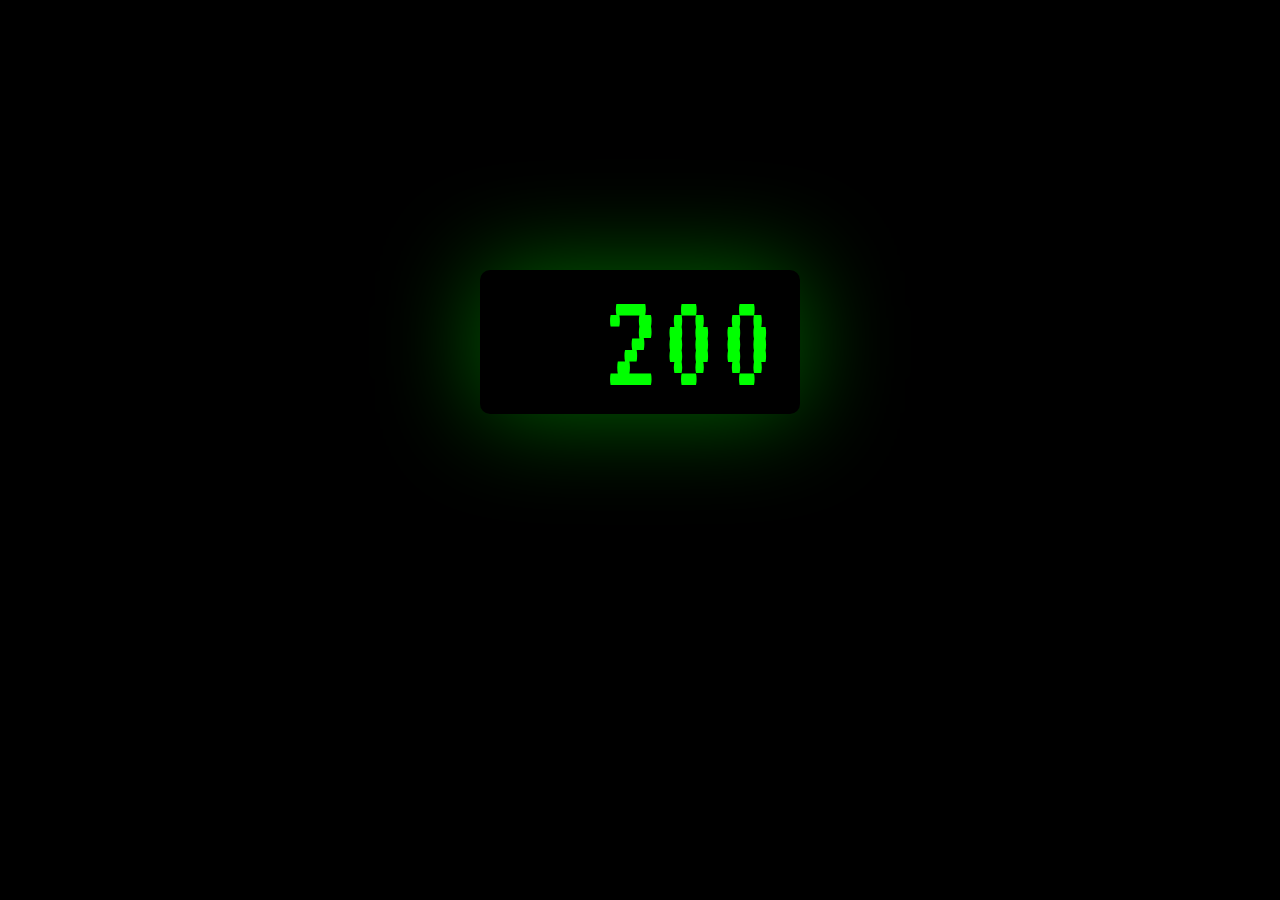
==== index.html @ c589691e "Merge c842cd842115ee8c6de852d3390eda33c5697763 into 2a0e96a354a8dd27087990123cdcf3006481d4a9" ====
<!DOCTYPE html>
<html>
  <head>
    <title>W07D05 Quiznos</title>
    <link href='http://fonts.googleapis.com/css?family=VT323' rel='stylesheet' type='text/css'>
    <style>
      *
      {
        margin:0;
        padding:0;
        border:0;
        font-size:0;
        box-sizing:border-box;
        font-family: "VT323", monospace;
      }
      body,html,form
      {
        position:relative;
        width:100%;
        height:100%;
        background-color:black;
      }
      form
      {
        display:block;
      }
      #counter
      {
        display:block;
        width:320px;
        position:relative;
        top:30%;
        margin:0 auto;
        border-radius:10px;
        font-size:144px;
        line-height:144px;
        text-align:right;
        padding:0px 24px;
        background-color:transparent;
        color:#0f0;
        box-shadow:0px 0px 100px 0px #060;
        cursor:pointer;
      }
      #counter:focus
      {
        outline:0;
      }
      #counter:hover
      {
        color:#8f8;
      }
      #counter.fail
      {
        color:red;
      }
    </style>
    <script src="https://ajax.googleapis.com/ajax/libs/jquery/2.1.3/jquery.min.js"></script>

    <script>
      // Put some code in here!
      $(document).ready(function() {
        $('#counter').click(function(e) {
          e.preventDefault();
          var counterValue = parseInt($('#counter').val());
          setInterval(function() {
            var countdown = counterValue--
            $('#counter').val(countdown);
        }, 1000);

        //     $('#counter').click(function(event) {
     //     //Preventing from resetting
     //     event.preventDefault();
     //     // Set variable for #counter becoming a number
     //     var counterValue = parseInt($('#counter').val());
     //     setInterval(function() {
     //       var countdown = counterValue--;
     //       $('#counter').val(countdown);
     //     }, 1000);

     //     });


     //   function pause(event) {
     //     $('#counter').click(function(start) {

     //     if (start() === true) {
     //       event.preventDefault();
     //       }

     //     });
     //   }
     // });



         // $('#count').countdown.stop();
       // }
       // $('#pause').click(pause);
       // $('#resume').click(start);
       // start();





























    </script>

  </head>
  <body>

    <form>
      <input type="submit" id="counter" value="200" />
    </form>

  </body>
</html>
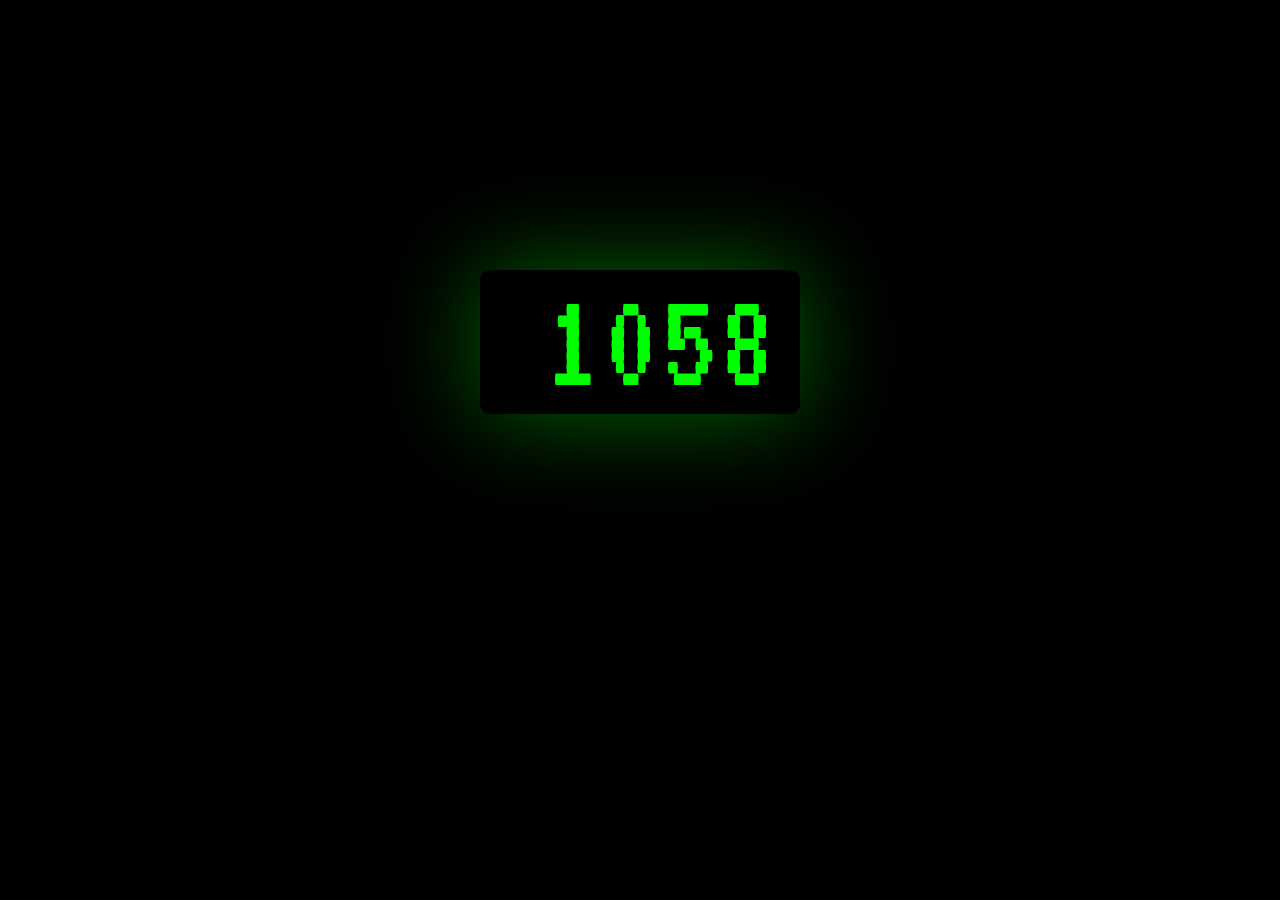
==== commit 92bb7317: "Merge 7229dc75d8cbaac6c6535068042e9cf163cc801c into 2a0e96a354a8dd27087990123cdcf3006481d4a9" ====
--- a/index.html
+++ b/index.html
@@ -55,78 +55,39 @@
       }
     </style>
     <script src="https://ajax.googleapis.com/ajax/libs/jquery/2.1.3/jquery.min.js"></script>
+    <script>
+      $(document).ready(function(){
+        counter = $("#counter");
+        counter[0].value = 1234;
+        var paused = false;
 
-    <script>
-      // Put some code in here!
-      $(document).ready(function() {
-        $('#counter').click(function(e) {
-          e.preventDefault();
-          var counterValue = parseInt($('#counter').val());
-          setInterval(function() {
-            var countdown = counterValue--
-            $('#counter').val(countdown);
-        }, 1000);
-
-        //     $('#counter').click(function(event) {
-     //     //Preventing from resetting
-     //     event.preventDefault();
-     //     // Set variable for #counter becoming a number
-     //     var counterValue = parseInt($('#counter').val());
-     //     setInterval(function() {
-     //       var countdown = counterValue--;
-     //       $('#counter').val(countdown);
-     //     }, 1000);
-
-     //     });
+        var startCounter = setInterval( function(){
+            counter[0].value--;
+            if (counter[0].value == 0){
+              counter.css({
+                "background-color": 'tomato',
+                "color": 'red',
+                "boxShadow": "0px 0px 100px 0px #A71926"
+              });
+              clearInterval(startCounter);
+              paused = true;
+            }
+          }, 0)
 
 
-     //   function pause(event) {
-     //     $('#counter').click(function(start) {
+        counter.click(function(evt){
+          if (paused===false){
+            evt.preventDefault();
+            clearInterval(startCounter);
+            paused = true;
+          } else {
+            counter[0].value = 1234
+            startCounter
+            paused = false;
+          }
+        });
 
-     //     if (start() === true) {
-     //       event.preventDefault();
-     //       }
-
-     //     });
-     //   }
-     // });
-
-
-
-         // $('#count').countdown.stop();
-       // }
-       // $('#pause').click(pause);
-       // $('#resume').click(start);
-       // start();
-
-
-
-
-
-
-
-
-
-
-
-
-
-
-
-
-
-
-
-
-
-
-
-
-
-
-
-
-
+      })
     </script>
 
   </head>
